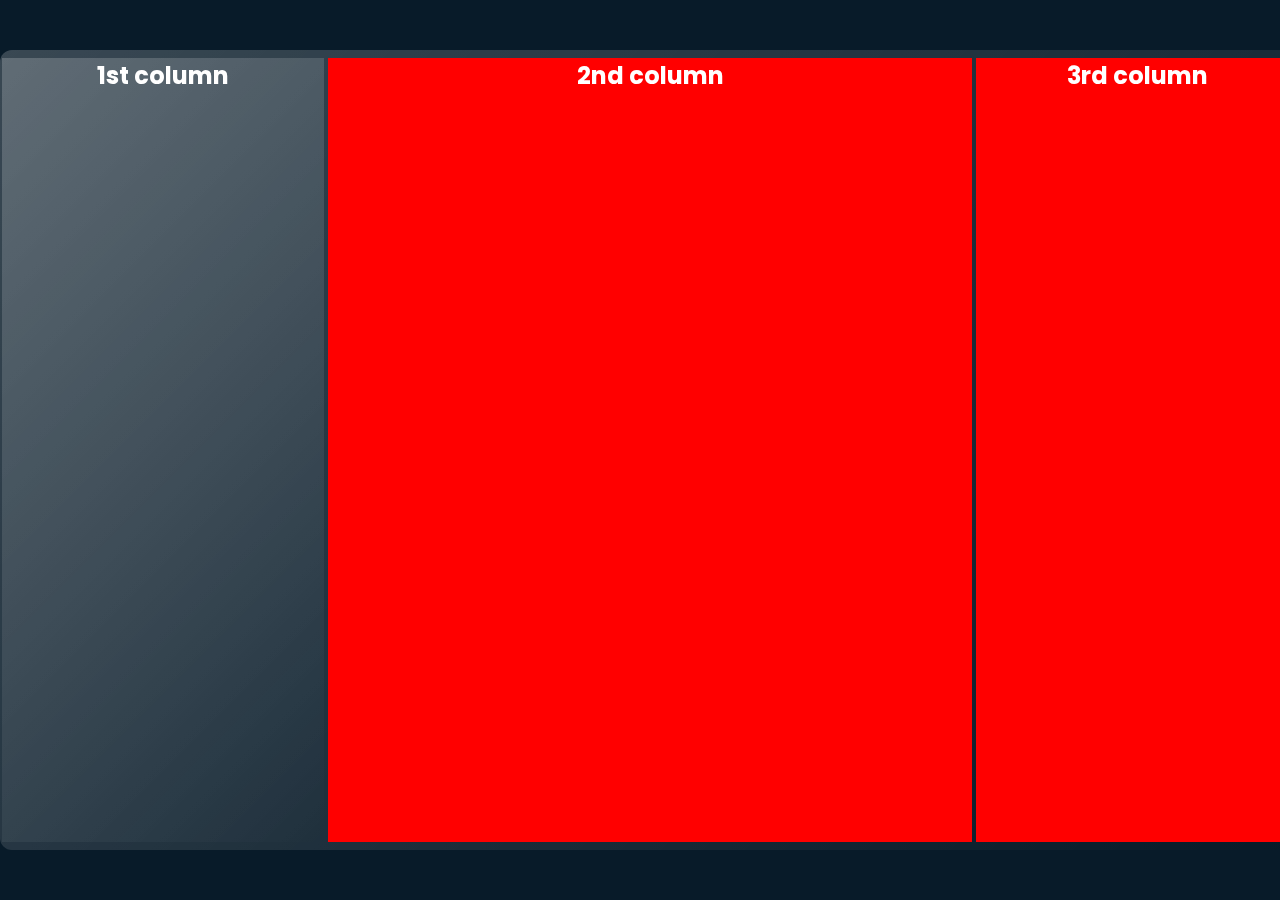
==== session.html @ e0ffce6f "New user Interface & Trump TTS files Added" ====
<!DOCTYPE html>
<html lang="en">
<head>
    <meta charset="UTF-8">
    <meta http-equiv="X-UA-Compatible" content="IE=edge">
    <meta name="viewport" content="width=device-width, initial-scale=1.0">
    <title>Boardbot</title>
    <link rel="stylesheet" href="sessionStyle.css">
    
    <!--This link seems to be broken as of 4/28/2023
    <script type="text/javascript" src="http://static.robotwebtools.org/roslibjs/current/roslib.min.js"></script>
    -->
    <script type="text/javascript" src=" https://s3.eu-west-1.amazonaws.com/rosject.io/js/roslib.min.js"></script>
</head>
<body>
    <!--Connect to ros_bridge-->
    <script type="text/javascript" type="text/javascript">
        var ros = new ROSLIB.Ros({
            /*
            url : 'ws://localhost:9090'
            */
            
            url : 'ws://134.197.95.215:9090'
            
        });

        ros.on('connection', function() {
            console.log('Connected to websocket server.');
        });

        ros.on('error', function(error) {
            console.log('Error connecting to websocket server: ', error);
        });

        ros.on('close', function() {
            console.log('Connection to websocket server closed.');
        });

        var cmdVel = new ROSLIB.Topic({
            ros : ros,
            name : '/begin',
            messageType : 'std_msgs/String'
        });
        
        var twist = new ROSLIB.Message({
            data: 'Hello World'
        });

        cmdVel.publish(twist);
    </script>
    <section class="container">
        <div class="column1">
            <h2>1st column</h2>
        </div>
        <div class="column2">
            <h2>2nd column</h2>
        </div>
        <div class="column3">
            <h2>3rd column</h2>
        </div>
    </section>

</body>
</html>
---- sessionStyle.css ----
@import url('https://fonts.googleapis.com/css2?family=Poppins:wght@200;300;400;500;600;700;800;900&display=swap');

*{
    margin: 0;
    padding: 0;
    box-sizing: border-box;
    font-family: "Poppins", sans-serif;
  }

  body {
    /* Used for solid background color*/
    background: #081b29;
    color: white;
  }

  .container {
    align-items: center;
    position: absolute;
    margin: auto;
    top: 0;
    bottom: 0;
    left: 0;
    right: 0;
    height: 800px;
    width: 1300px;
    background: linear-gradient(135deg, rgba(255,255,255,0.2), rgba(255,255,255,0));
    border: 1px solid rgba(red, green, blue, alpha);
    border-radius: 12px;
    backdrop-filter: blur(10px);
    -webkit-backdrop-filter: blur(10px);
    box-shadow: 0px 0px 20px 0px rgba(red, green, blue, alpha);
    display: flex;
  }

  .container .column1 {
    text-align: center;
    margin: 2px;
    height: 98%;
    flex: 1;
    background: linear-gradient(135deg, rgba(255,255,255,0.2), rgba(255,255,255,0));
    border: 1px solid rgba(red, green, blue, alpha);
    
  }

  .container .column2 {
    margin: 2px;
    text-align: center;
    height: 98%;
    flex: 2;
    background-color: red;
  }

  .container .column3 {
    margin: 2px;
    text-align: center;
    height: 98%;
    flex: 1;
    background-color: red;
  }
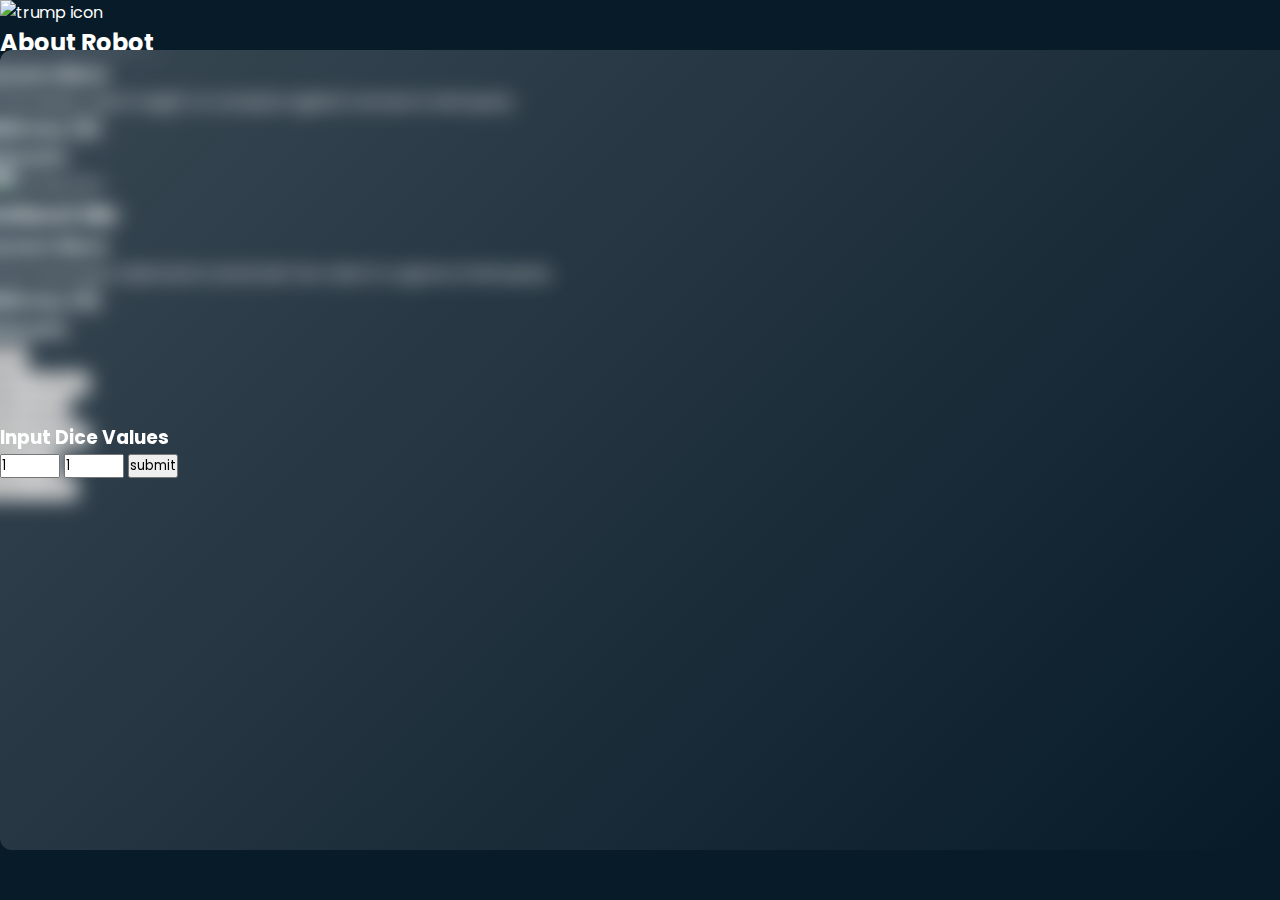
==== commit 7d417807: "Update session.html" ====
--- a/session.html
+++ b/session.html
@@ -1,64 +1,275 @@
 <!DOCTYPE html>
 <html lang="en">
+
 <head>
     <meta charset="UTF-8">
     <meta http-equiv="X-UA-Compatible" content="IE=edge">
     <meta name="viewport" content="width=device-width, initial-scale=1.0">
     <title>Boardbot</title>
     <link rel="stylesheet" href="sessionStyle.css">
-    
+    <link rel="stylesheet" href="https://cdnjs.cloudflare.com/ajax/libs/font-awesome/4.7.0/css/font-awesome.min.css">
+
     <!--This link seems to be broken as of 4/28/2023
     <script type="text/javascript" src="http://static.robotwebtools.org/roslibjs/current/roslib.min.js"></script>
     -->
     <script type="text/javascript" src=" https://s3.eu-west-1.amazonaws.com/rosject.io/js/roslib.min.js"></script>
+
+    <!--Publisher for Starting Game Button-->
+    <script type="text/javascript" type="text/javascript">
+        var ros = new ROSLIB.Ros({
+            /* url : 'ws://localhost:9090' */
+
+            url: 'ws://134.197.95.215:9090'
+        });
+
+        ros.on('connection', function () {
+            console.log('Connected to websocket server.');
+        });
+
+        ros.on('error', function (error) {
+            console.log('Error connecting to websocket server: ', error);
+        });
+
+        ros.on('close', function () {
+            console.log('Connection to websocket server closed.');
+        });
+
+        var publisher = new ROSLIB.Topic({
+            ros: ros,
+            name: '/begin',
+            messageType: 'std_msgs/String'
+        });
+
+        var twist = new ROSLIB.Message({
+            data: '6'
+        });
+
+        publisher.publish(twist);
+    </script>
+
+    <!--Subscriber for player Money-->
+    <script type="text/javascript" type="text/javascript">
+        var playerMoneylistener = new ROSLIB.Topic({
+            ros : ros,
+            name : '/playerinfo',
+            messageType : 'std_msgs/Int16'
+        });
+
+        playerMoneylistener.subscribe(function(message) {
+            console.log('Received message on ' + playerMoneylistener.name + ': ' + message.data);
+            var playerMoney = document.getElementById("playerMoney").innerHTML=message.data;
+            //listener.unsubscribe();
+        });
+    </script>
+
+    <!--Subscriber for robot Money-->
+    <script type="text/javascript" type="text/javascript">
+        var robotMoneylistener = new ROSLIB.Topic({
+            ros : ros,
+            name : '/robotinfo',
+            messageType : 'std_msgs/Int16'
+        });
+
+        robotMoneylistener.subscribe(function(message) {
+            console.log('Received message on ' + robotMoneylistener.name + ': ' + message.data);
+            var robotMoney = document.getElementById("robotMoney").innerHTML=message.data;
+        });
+    </script>
+
+    <!--Publisher for Buttons-->
+    <script type="text/javascript" type="text/javascript">
+        var publishControls = new ROSLIB.Topic({
+            ros: ros,
+            name: '/playerinput',
+            messageType: 'std_msgs/Int16'
+        });
+
+        // Buy Property
+        var control1 = new ROSLIB.Message({
+            data: 1
+        });
+        // Buy Building
+        var control2 = new ROSLIB.Message({
+            data: 2
+        });
+        // Mortgage Property
+        var control3 = new ROSLIB.Message({
+            data: 3
+        });
+        // Unmortgage Property
+        var control4 = new ROSLIB.Message({
+            data: 4
+        });
+        // End Turn
+        var control6 = new ROSLIB.Message({
+            data: 6
+        });
+        // Quit Game
+        var control0 = new ROSLIB.Message({
+            data: 0
+        });
+        
+        function buttonControl(number) {
+            if (number == 1) {
+                publishControls.publish(control1);
+            }
+            else if (number == 2) {
+                publishControls.publish(control2);
+            }
+            else if (number == 3) {
+                publishControls.publish(control3);
+            }
+            else if (number == 4) {
+                publishControls.publish(control4);
+            }
+            else if (number == 6) {
+                publishControls.publish(control6);
+            }
+            else if (number == 0) {
+                publishControls.publish(control0)
+            }
+        }
+    </script>
+
+    <!--Subscriber for Player Assets-->
+    <script type="text/javascript" type="text/javascript">
+        var playerAssetslistener = new ROSLIB.Topic({
+            ros : ros,
+            name : '/playerassets',
+            messageType : 'std_msgs/String'
+        });
+
+        playerAssetslistener.subscribe(function(message) {
+            console.log('Received message on ' + playerAssetslistener.name + ': ' + message.data);
+            var playerAssets = document.getElementById("playerAssets").innerHTML=message.data;
+        });
+    </script>
+
+    <!--Subscriber for Robot Assets-->
+    <script type="text/javascript" type="text/javascript">
+        var robotAssetslistener = new ROSLIB.Topic({
+            ros : ros,
+            name : '/robotassets',
+            messageType : 'std_msgs/String'
+        });
+
+        robotAssetslistener.subscribe(function(message) {
+            console.log('Received message on ' + robotAssetslistener.name + ': ' + message.data);
+            var robotAssets = document.getElementById("robotAssets").innerHTML=message.data;
+        });
+    </script>
+
+    <!--Publisher for Dice Input-->
+    <script type="text/javascript" type="text/javascript">
+        var publishDice = new ROSLIB.Topic({
+            ros: ros,
+            name: '/diceinput',
+            messageType: 'std_msgs/Int16'
+        });
+
+        function diceControl() {
+        
+        //console.log(document.getElementById('a').value);
+        
+        var diceData = new ROSLIB.Message({
+        data: Number(document.getElementById('a').value.concat(document.getElementById('b').value))
+        }); 
+        publishDice.publish(diceData);
+        }
+    </script>
+
+    <!--Subscriber for announcer text-->
+    <script type="text/javascript" type="text/javascript">
+        var announcerlistener = new ROSLIB.Topic({
+            ros : ros,
+            name : '/announcements',
+            messageType : 'std_msgs/String'
+        });
+
+        announcerlistener.subscribe(function(message) {
+            console.log('Received message on ' + announcerlistener.name + ': ' + message.data);
+            var announceText = document.getElementById("announceText").innerHTML=message.data;
+        });
+    </script>
+
 </head>
+
 <body>
-    <!--Connect to ros_bridge-->
-    <script type="text/javascript" type="text/javascript">
-        var ros = new ROSLIB.Ros({
-            /*
-            url : 'ws://localhost:9090'
-            */
-            
-            url : 'ws://134.197.95.215:9090'
-            
-        });
-
-        ros.on('connection', function() {
-            console.log('Connected to websocket server.');
-        });
-
-        ros.on('error', function(error) {
-            console.log('Error connecting to websocket server: ', error);
-        });
-
-        ros.on('close', function() {
-            console.log('Connection to websocket server closed.');
-        });
-
-        var cmdVel = new ROSLIB.Topic({
-            ros : ros,
-            name : '/begin',
-            messageType : 'std_msgs/String'
-        });
-        
-        var twist = new ROSLIB.Message({
-            data: 'Hello World'
-        });
-
-        cmdVel.publish(twist);
-    </script>
+
     <section class="container">
-        <div class="column1">
-            <h2>1st column</h2>
+        <div class="announcer-text">
+        <h2 id="announceText"></h2>
         </div>
-        <div class="column2">
-            <h2>2nd column</h2>
+        <div class="submit-roll">
+            <h3 for="roll">Input Dice Values</h3>
+            <input id="a" type="number" name="dice1" min="1" max="6" value="1">
+            <input id="b" type="number" name="dice2" min="1" max="6" value="1">
+            <input type="button" value="submit" onclick="diceControl()">
         </div>
-        <div class="column3">
-            <h2>3rd column</h2>
+
+    </section>
+    
+    <!--Displays the Robot's information including current money and properties owned-->
+    <section class="leftboard">
+            <div class="actions">
+                <div class="card">
+                    <div class="card-border"></div>
+                    <div class="icon">
+                        <img src="menu1.jpg" alt="trump icon" width="120px" height="120px">
+                    </div>
+                    <div class="description">
+                        <div class="info">
+                            <h2>About Robot</h2>
+                            <h3>Learn More</h3>
+                            <p>The latest robot taught to compete against humans in Monopoly</p>
+                        </div>
+                    </div>
+                </div>
+            </div>
+            <h3 class="robotMoneyLabel">Money ($)</h3>
+            <h3 id="robotMoney"></h3>
+            <h3 class="robotAssetsLabel">Assets</h3>
+            <h3 id="robotAssets"></h3>
+
+    </section>
+
+    <!--Displays the player's information including current money and properties owned-->
+    <section class="rightboard">
+        <div class="actions">
+            <div class="card">
+                <div class="card-border"></div>
+                <div class="icon">
+                    <img src="doomer.jpg" alt="trump icon" width="120px" height="120px">
+                </div>
+                <div class="description">
+                    <div class="info">
+                        <h2>About Me</h2>
+                        <h3>Learn More</h3>
+                        <p>You have been selected to entertain the robot in a game of Monopoly</p>
+                    </div>
+                </div>
+            </div>
         </div>
+
+        <h3 class="playerMoneyLabel">Money ($)</h3>
+        <h3 id="playerMoney"></h3>
+        <h3 class="playerAssetsLabel">Assets</h3>
+        <h3 id="playerAssets"></h3>
+        
     </section>
 
+    <!--Displays the action buttons available for the user to perform on their turn -->
+    <div class="button-container">
+        <!--Buy, Sell, Mortgage, unmortgage, roll dice-->
+        <div class="bottom-btn"><button onclick="buttonControl(1)">Buy</button></div>
+        <div class="bottom-btn"><button onclick="buttonControl(2)">Buy Buildings</button></div>
+        <div class="bottom-btn"><button onclick="buttonControl(3)">Mortgage</button></div> 
+        <div class="bottom-btn"><button onclick="buttonControl(4)">Unmortgage</button></div>
+        <div class="bottom-btn"><button onclick="buttonControl(6)">End Turn</button></div>
+        <div class="bottom-btn"><button onclick="buttonControl(0); history.back()">Quit Game</button></div>
+    </div>
+
 </body>
-</html>+    <script type="text/javascript"></script>
+
+</html>
